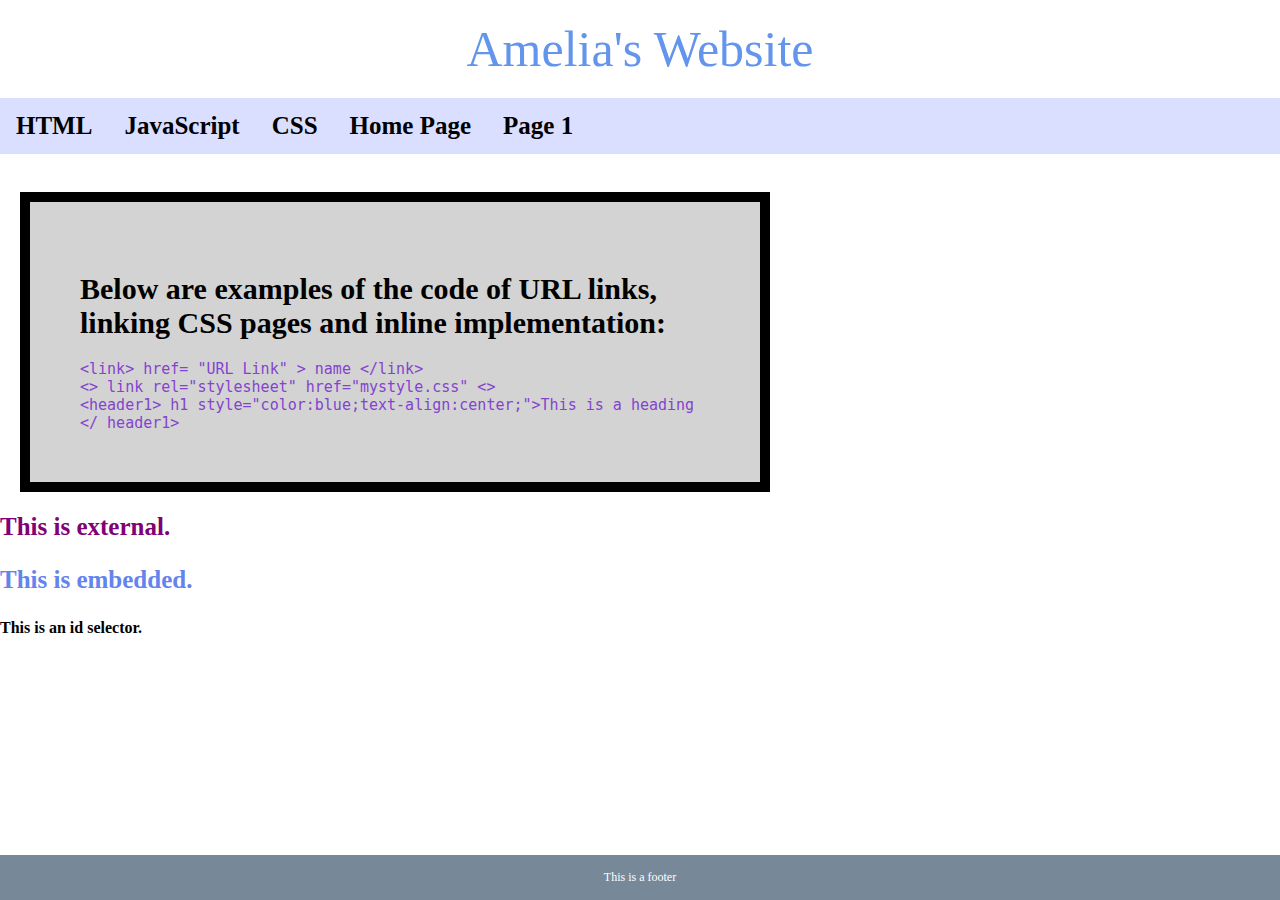
==== subpage.html @ e6b6b2d9 "correct" ====
<!DOCTYPE html>
<html>
<head>
  <link rel="stylesheet" href="Header.css">

  <meta name="viewport" content="width=device-width, initial-scale=1">
  
  <style>

   

    ::-moz-selection {
      /* Code for Firefox */
      color: rgb(0, 153, 255);
      background: rgb(204, 0, 255);
    }

    ::selection {
      color: rgb(0, 153, 255);
      background: rgb(204, 0, 255);
    }

    body {
      margin: 0;
    }

    code{
    color: rgb(132, 67, 206);
    }


        

    </style>
    </head>

    <body>
    <html>


<header>Amelia's Website</header> 

<div class="topnav">
  <strong>
    <a href="https://www.w3schools.com/html/default.asp">HTML</a>
    <a href="https://www.w3schools.com/js/default.asp">JavaScript</a>
    <a href="https://www.w3schools.com/css/default.asp">CSS</a>
    <a href="index.html">Home Page</a>
    <a href="subpage.html">Page 1</a>
    
    </strong>
  </div>

<br>
<div class= "examples">
  <h1> Below are examples of the code of URL links, linking CSS pages and inline implementation: </h1>
<code>
  &lt;link&gt; href= "URL Link" > name &lt;/link&gt; <br>
  &lt;&gt; link rel="stylesheet" href="mystyle.css" &lt;&gt; <br>
  &lt;header1&gt; h1 style="color:blue;text-align:center;">This is a heading &lt;/ header1&gt; <br>
</code>
</div>

<h2>This is external.</h2>

<h3>This is embedded.</h3>

<h4 id="para1">This is an id selector.</h4>

<div class="footer">
  <p5>This is a footer</p5>
</div>
</body>
</html>
---- Header.css ----
h2 {
  color: rgb(128, 0, 117);
  font-size: 25px;
 
}
header {
  color: cornflowerblue;
  padding: 20px;
  text-align: center;
  margin: auto;
  width: 60%;
  font-size: 50px;
}
* {
    box-sizing: border-box;
    
  }



    
.topnav {
    overflow: hidden;
    background-color:rgb(218, 222, 255);
  
  }

  .topnav a {
    float: left;
    display: block;
    color: #000000;
    text-align: center;
    padding: 14px 16px;
    text-decoration: none;
    font-size: 25px;
  }

  .topnav a:hover {
    background-color: rgb(53, 134, 255);
    color: rgb(255, 255, 255);
  }

  .examples{
    border: 10px solid black;
    font-size: 15px;
    background-color: lightgrey;
    padding: 50px;
    margin: 20px;
    width: 750px;
  }

  h3{
    color: rgb(100, 132, 237);
    font-size: 25px;
  }

    
  .footer {
    position: fixed;
    left: 0;
    bottom: 0;
    width: 100%;
    color: white;
    text-align: center;
    background-color: lightslategray;
    text-align: center;
    font-size: 12px;
    padding: 15px;
  }
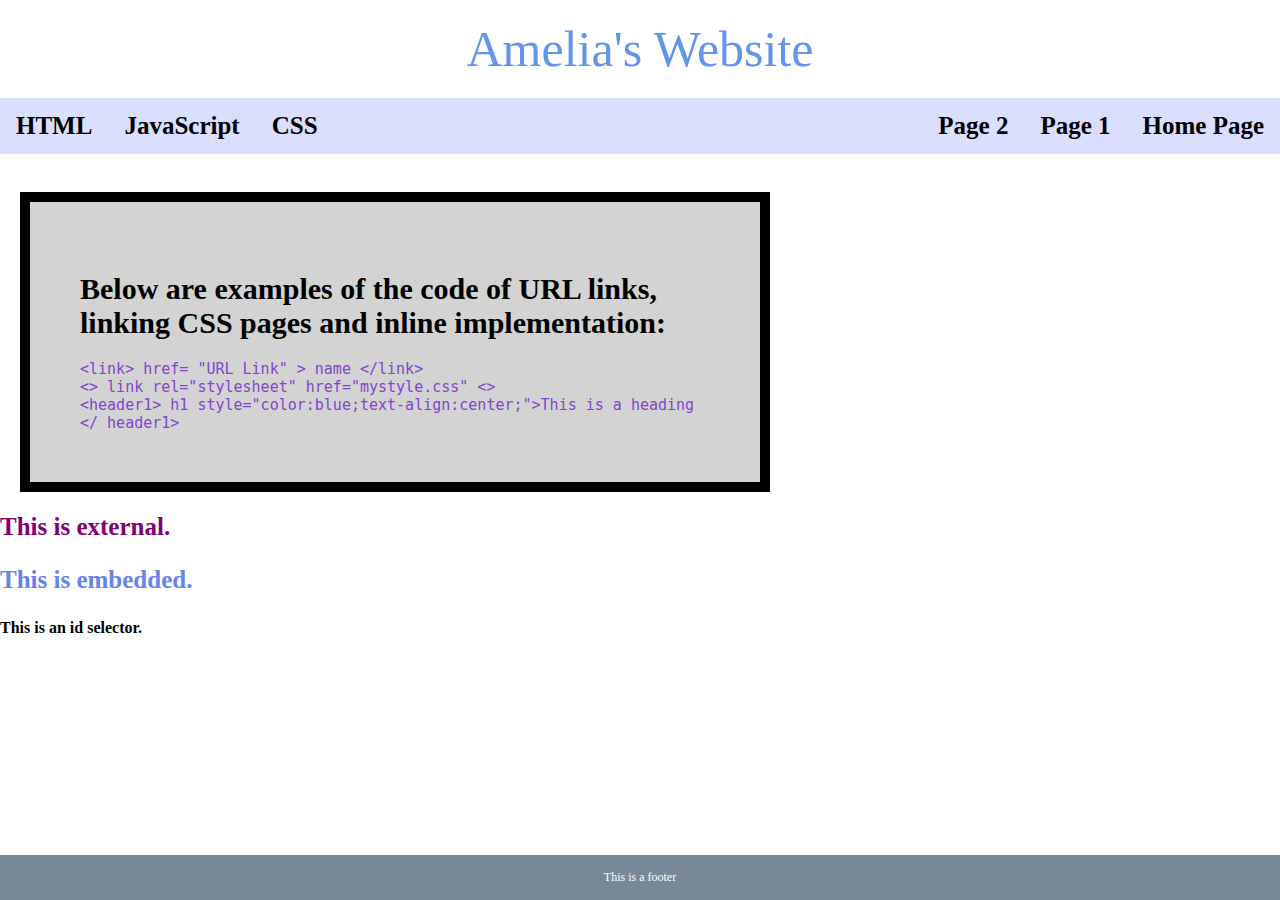
==== commit 9065fa78: "header added" ====
--- a/subpage.html
+++ b/subpage.html
@@ -1,7 +1,7 @@
 <!DOCTYPE html>
 <html>
 <head>
-  <link rel="stylesheet" href="Header.css">
+  <link rel="stylesheet" href="sbpage1ex.css">
 
   <meta name="viewport" content="width=device-width, initial-scale=1">
   
@@ -10,7 +10,6 @@
    
 
     ::-moz-selection {
-      /* Code for Firefox */
       color: rgb(0, 153, 255);
       background: rgb(204, 0, 255);
     }
@@ -24,9 +23,7 @@
       margin: 0;
     }
 
-    code{
-    color: rgb(132, 67, 206);
-    }
+
 
 
         
@@ -45,12 +42,12 @@
     <a href="https://www.w3schools.com/html/default.asp">HTML</a>
     <a href="https://www.w3schools.com/js/default.asp">JavaScript</a>
     <a href="https://www.w3schools.com/css/default.asp">CSS</a>
-    <a href="index.html">Home Page</a>
-    <a href="subpage.html">Page 1</a>
+    <a href="index.html" style="float:right" >Home Page</a>
+    <a href="subpage.html" style="float:right" >Page 1</a>
+    <a href="subpage2.html" style="float:right" >Page 2</a>
     
     </strong>
   </div>
-
 <br>
 <div class= "examples">
   <h1> Below are examples of the code of URL links, linking CSS pages and inline implementation: </h1>
--- a/sbpage1ex.css
+++ b/sbpage1ex.css
@@ -0,0 +1,75 @@
+
+h2 {
+  color: rgb(128, 0, 117);
+  font-size: 25px;
+ 
+}
+header {
+  color: cornflowerblue;
+  padding: 20px;
+  text-align: center;
+  margin: auto;
+  width: 60%;
+  font-size: 50px;
+}
+* {
+    box-sizing: border-box;
+    
+  }
+
+
+
+
+    
+.topnav {
+    overflow: hidden;
+    background-color:rgb(218, 222, 255);
+  
+  }
+
+.topnav a {
+    float: left;
+    display: block;
+    color: #000000;
+    text-align: center;
+    padding: 14px 16px;
+    text-decoration: none;
+    font-size: 25px;
+  }
+
+.topnav a:hover {
+    background-color: rgb(53, 134, 255);
+    color: rgb(255, 255, 255);
+  }
+  
+code{
+    color: rgb(132, 67, 206);
+  }
+
+.examples{
+    border: 10px solid black;
+    font-size: 15px;
+    background-color: lightgrey;
+    padding: 50px;
+    margin: 20px;
+    width: 750px;
+  }
+
+h3{
+    color: rgb(100, 132, 237);
+    font-size: 25px;
+  }
+
+    
+.footer {
+    position: fixed;
+    left: 0;
+    bottom: 0;
+    width: 100%;
+    color: white;
+    text-align: center;
+    background-color: lightslategray;
+    text-align: center;
+    font-size: 12px;
+    padding: 15px;
+  }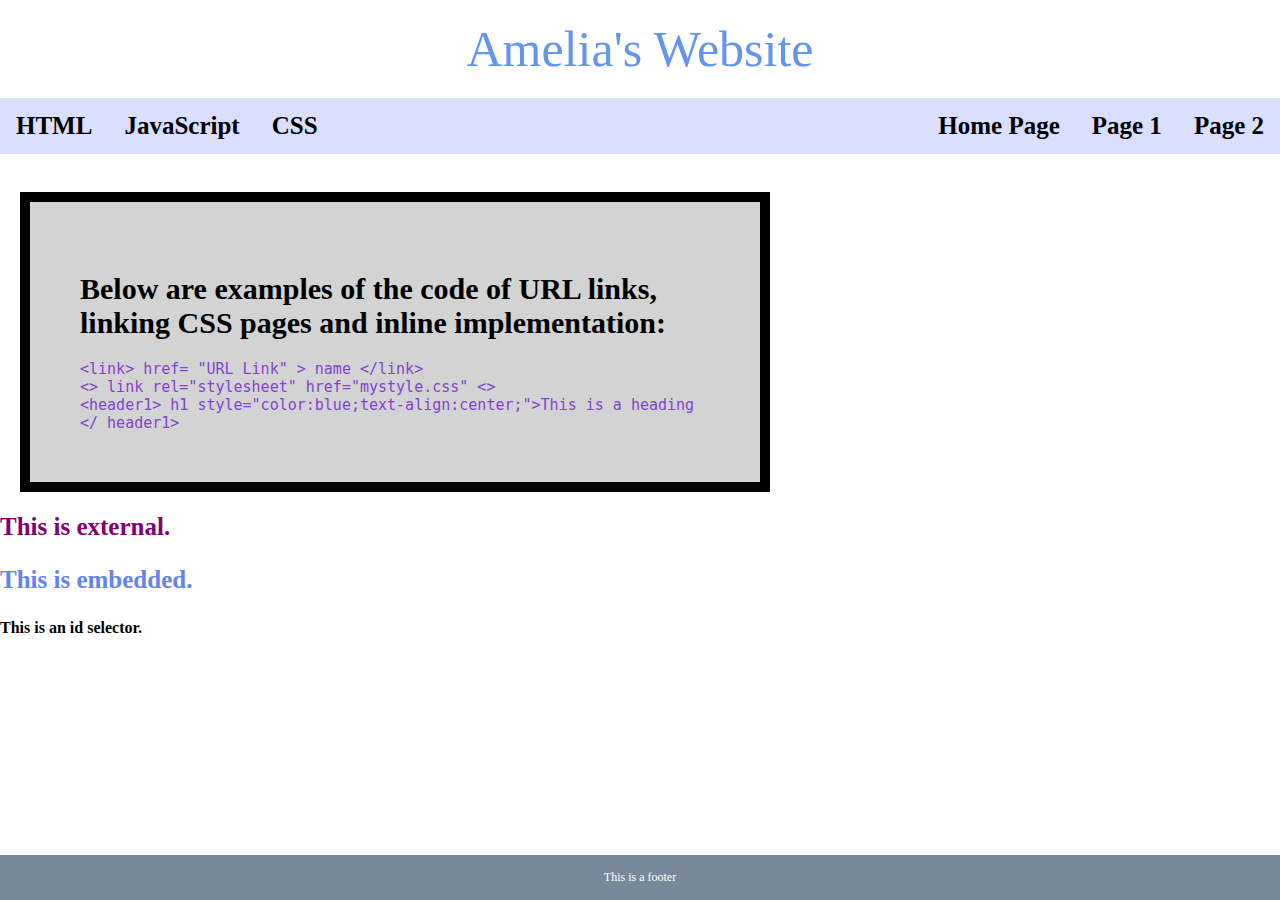
==== commit 97eb19f3: "rearranged header" ====
--- a/subpage.html
+++ b/subpage.html
@@ -42,10 +42,9 @@
     <a href="https://www.w3schools.com/html/default.asp">HTML</a>
     <a href="https://www.w3schools.com/js/default.asp">JavaScript</a>
     <a href="https://www.w3schools.com/css/default.asp">CSS</a>
+    <a href="subpage2.html" style="float:right" >Page 2</a>
+    <a href="subpage.html" style="float:right" >Page 1</a>
     <a href="index.html" style="float:right" >Home Page</a>
-    <a href="subpage.html" style="float:right" >Page 1</a>
-    <a href="subpage2.html" style="float:right" >Page 2</a>
-    
     </strong>
   </div>
 <br>
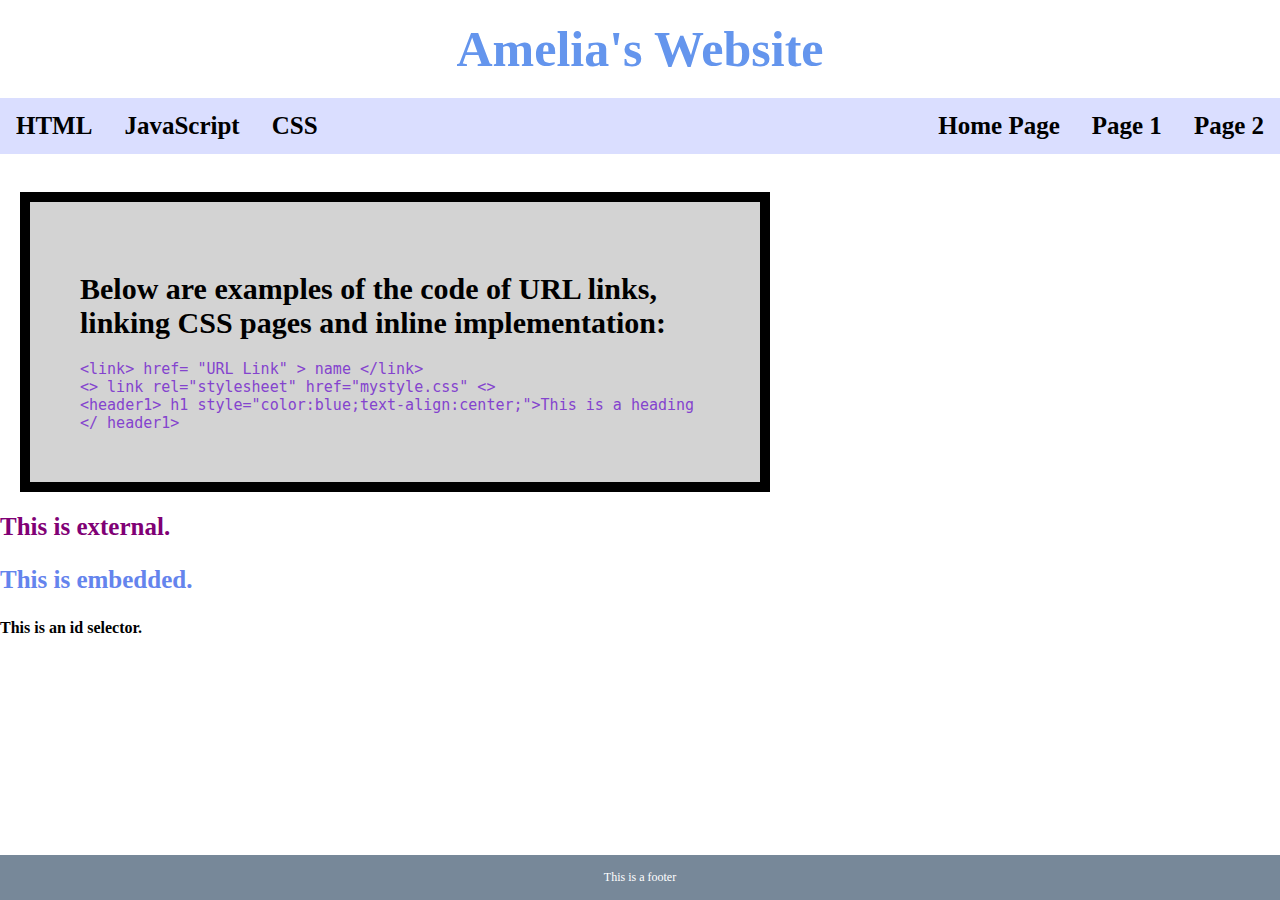
==== commit 9f65574b: "strong command" ====
--- a/subpage.html
+++ b/subpage.html
@@ -31,11 +31,13 @@
     </style>
     </head>
 
-    <body>
-    <html>
+<body>
+<html>
 
 
-<header>Amelia's Website</header> 
+<strong>
+    <header>Amelia's Website</header> 
+</strong>
 
 <div class="topnav">
   <strong>
--- a/sbpage1ex.css
+++ b/sbpage1ex.css
@@ -9,9 +9,9 @@
   padding: 20px;
   text-align: center;
   margin: auto;
-  width: 60%;
   font-size: 50px;
 }
+
 * {
     box-sizing: border-box;
     
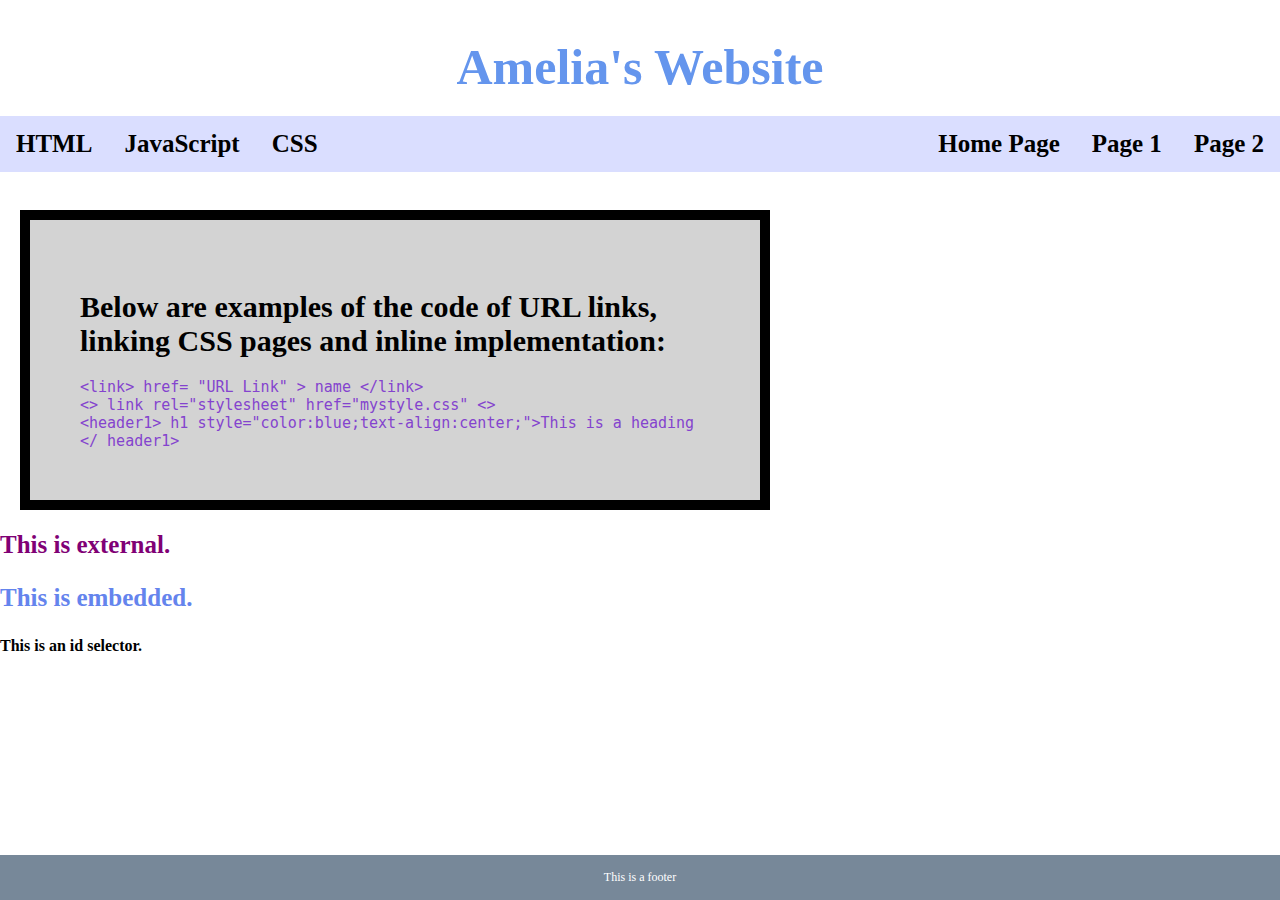
==== commit 823bfa8c: "break" ====
--- a/subpage.html
+++ b/subpage.html
@@ -34,7 +34,7 @@
 <body>
 <html>
 
-
+<br>
 <strong>
     <header>Amelia's Website</header> 
 </strong>
